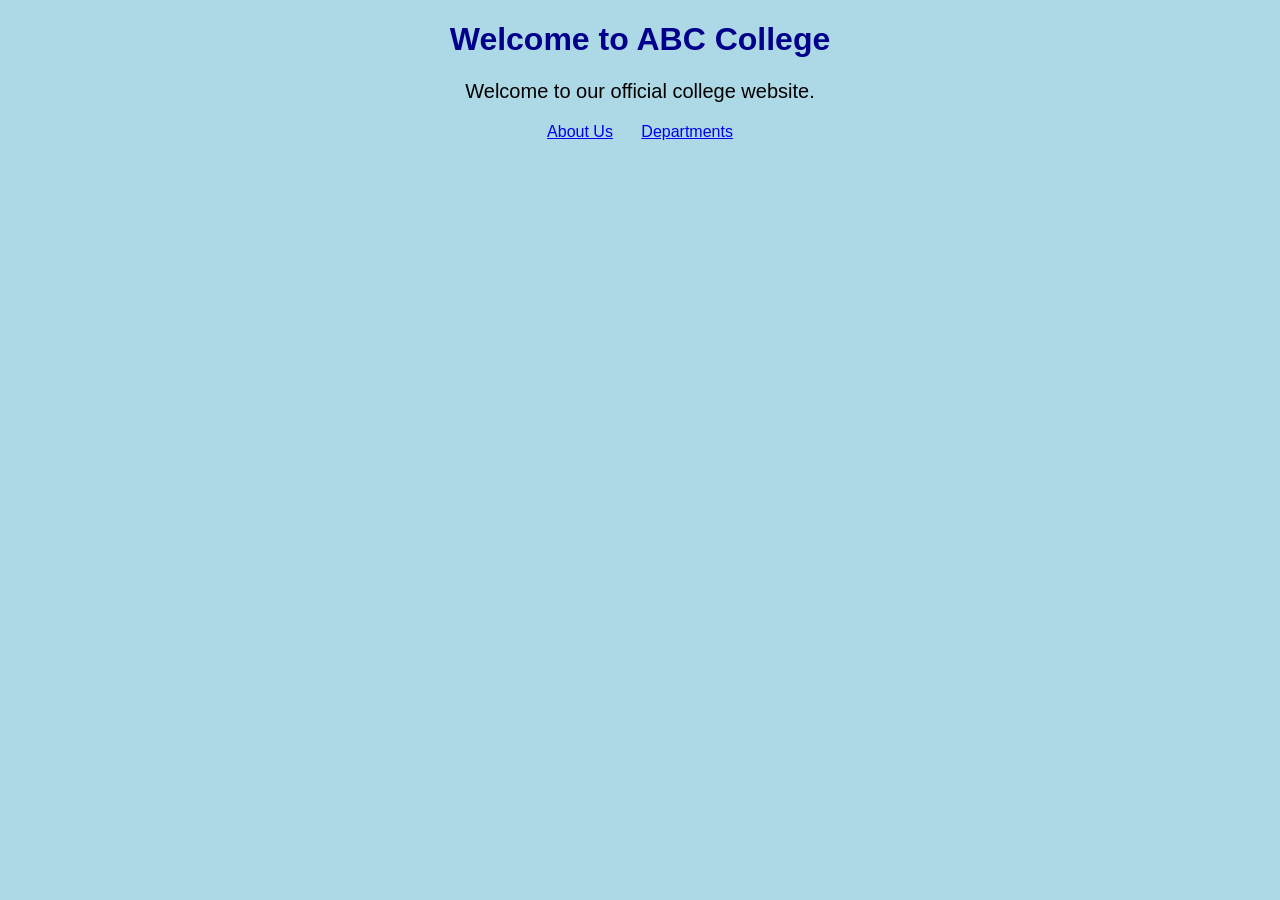
==== index.html @ 4fdda9e0 "Initial College Website" ====
<!doctype html>
<html lang="en">
<head>
  <meta charset="utf-8">
  <meta name="viewport" content="width=device-width, initial-scale=1">
  <title>ABC College</title>
  <link rel="stylesheet" href="style.css">
</head>
<body>
  <main>
    <h1>Welcome to ABC College</h1>
    <p>Welcome to our official college website.</p>
    <nav aria-label="Main navigation">
      <a href="about.html">About Us</a>
      <a href="departments.html">Departments</a>
    </nav>
  </main>
</body>
</html>
---- style.css ----
body {
  background-color: lightblue;
  text-align: center;
  font-family: Arial, sans-serif;
}

h1 {
  color: darkblue;
}

p {
  font-size: 20px;
}

nav a {
  margin: 0 0.75rem;
}
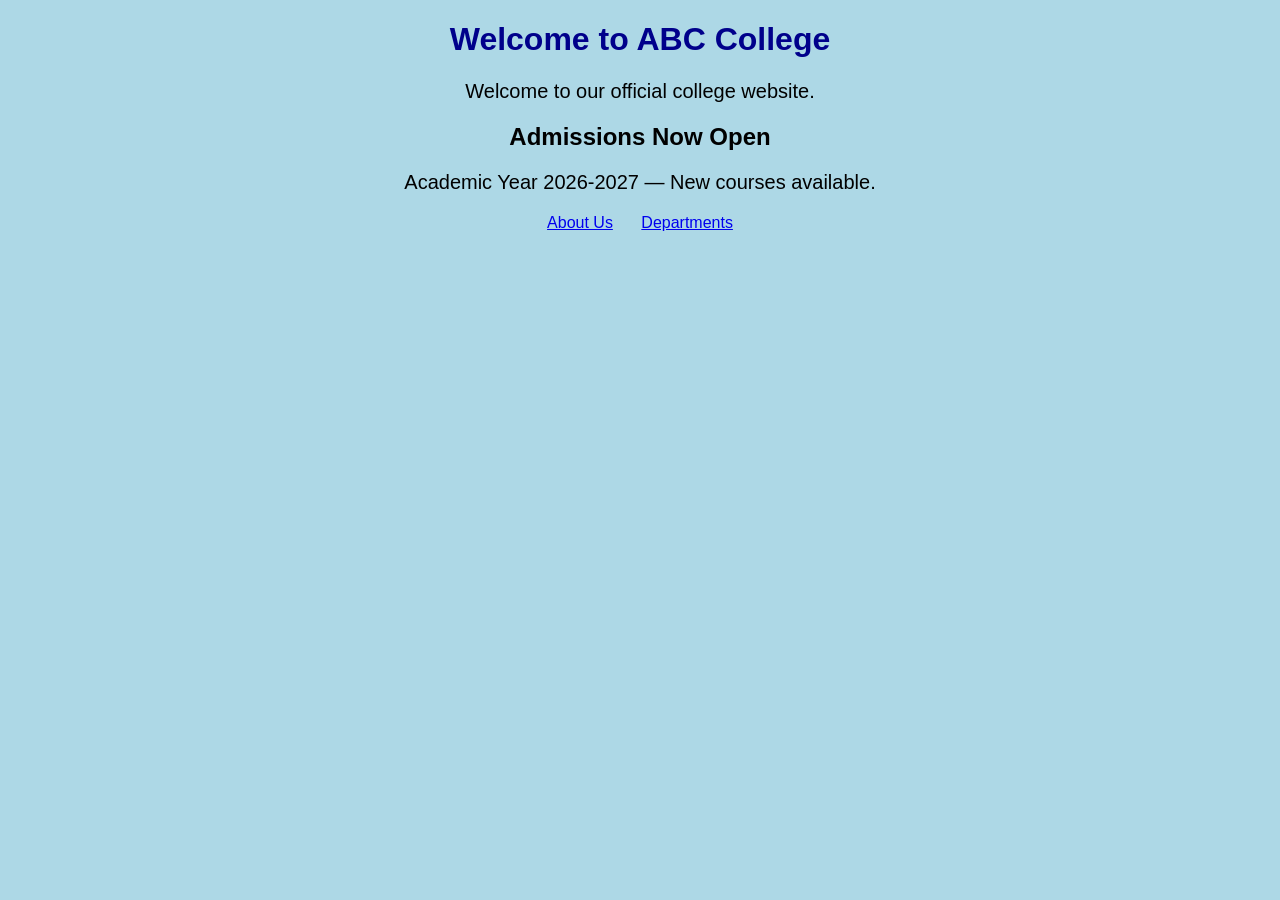
==== commit eb22b1bb: "Update admissions notice for webhook test" ====
--- a/index.html
+++ b/index.html
@@ -10,6 +10,10 @@
   <main>
     <h1>Welcome to ABC College</h1>
     <p>Welcome to our official college website.</p>
+    <section aria-labelledby="admissions-heading">
+      <h2 id="admissions-heading">Admissions Now Open</h2>
+      <p>Academic Year 2026-2027 — New courses available.</p>
+    </section>
     <nav aria-label="Main navigation">
       <a href="about.html">About Us</a>
       <a href="departments.html">Departments</a>
